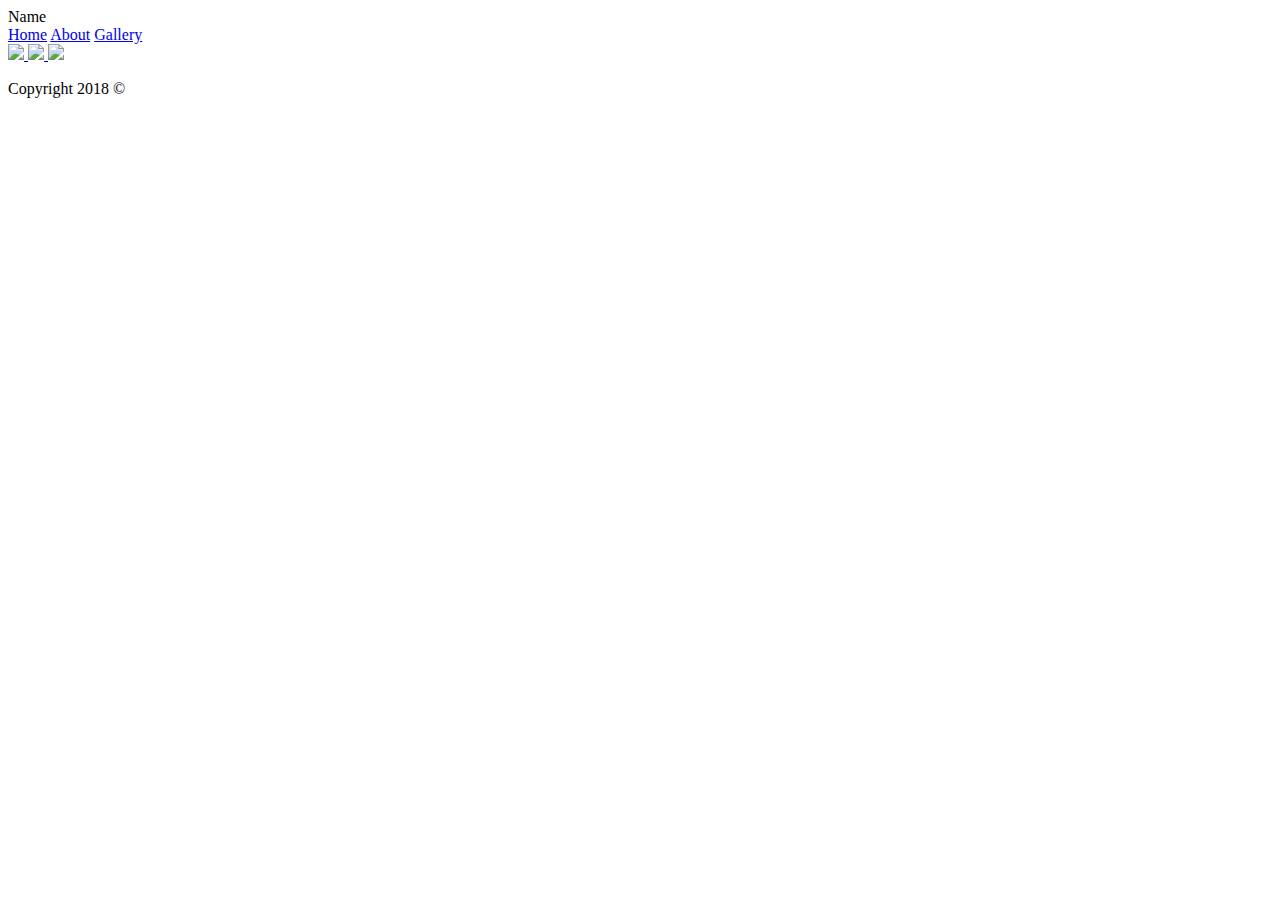
==== about.html @ f37d42e6 "blash" ====
<!DOCTYPE html>
<html>
    <head>
        <title> ford torino</title>
        <meta charset="utf-8"/>
        <link rel="stylesheet" href="css/style.css" type="text/css" />
    </head>
    <body>
        <div class="header">Name</div>
        <div class=navbar>
             <a href="#">Home</a>
             <a href="#">About</a>
             <a href="#">Gallery</a>
        </div>
        <div class="aboutMain">
            <div class="leftPane">
            </div>
             <div class="rightPane">
            </div>
        </div>
        <div class="footer">
            <div class="social">
                <a href="#">
                    <img class="social-image" src="https://upload.wikimedia.org/wikipedia/commons/thumb/c/c2/F_icon.svg/2000px-F_icon.svg.png">
                </a>
                <a href="#">
                    <img class="social-image" src="http://goinkscape.com/wp-content/uploads/2015/07/twitter-logo-final.png">
                </a>
                <a href="#">
                    <img class="social-image" src="https://instagram-brand.com/wp-content/uploads/2016/11/app-icon2.png">
                </a>
            </div>
            <div>
                <p>Copyright 2018 &copy</p>
            </div>
        </div>
        <script src="https://ajax.googleapis.com/ajax/libs/jquery/3.3.1/jquery.min.js"></script>
        <script type="text/javascript" src="js/script.js"></script>
    </body>
</html>
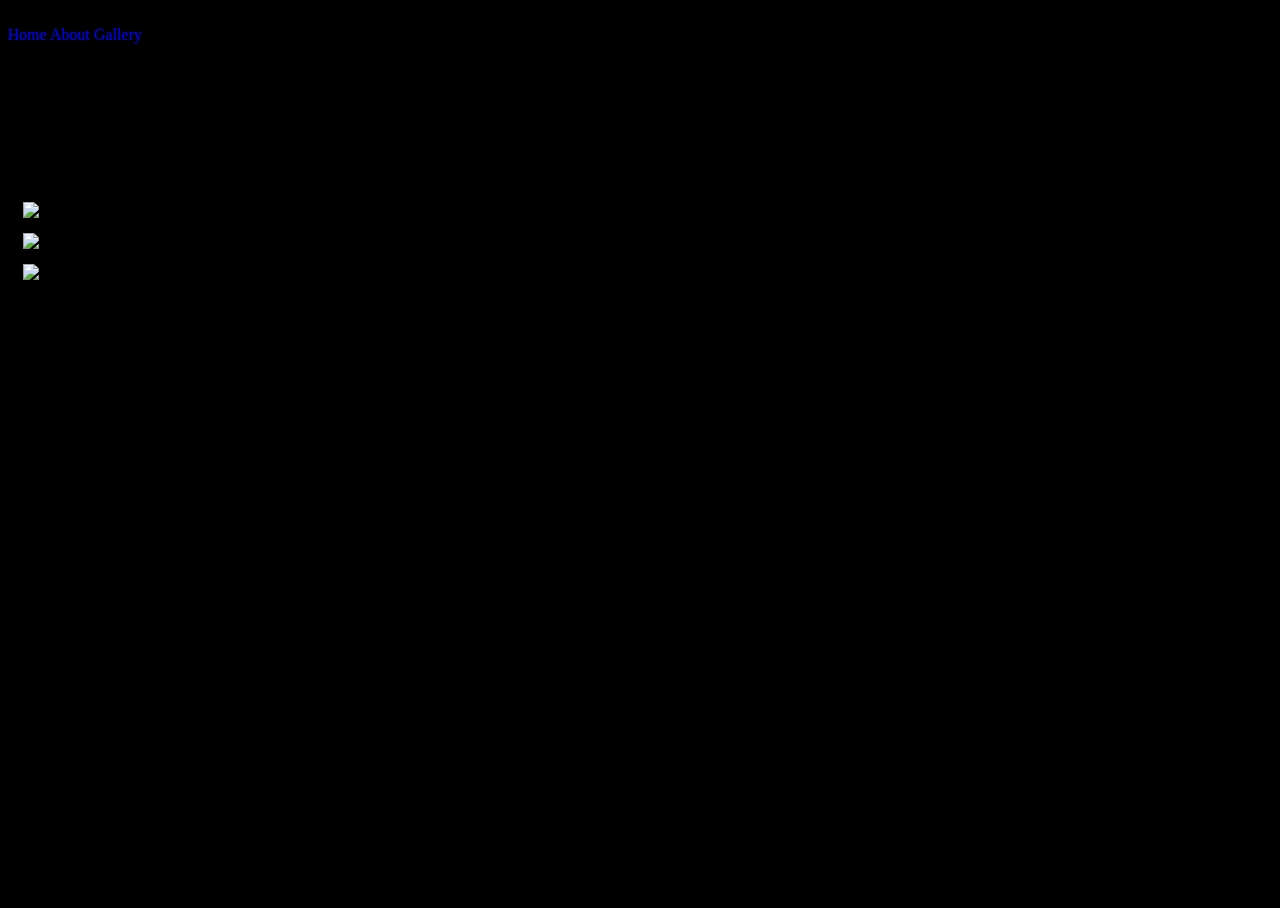
==== commit 3f03feb4: "comment" ====
--- a/about.html
+++ b/about.html
@@ -8,12 +8,15 @@
     <body>
         <div class="header">Name</div>
         <div class=navbar>
-             <a href="#">Home</a>
-             <a href="#">About</a>
-             <a href="#">Gallery</a>
+             <a href="#Home">Home</a>
+             <a href="#about">About</a>
+             <a href="#Gallery">Gallery</a>
         </div>
         <div class="aboutMain">
             <div class="leftPane">
+                    <p>El Ford Torino es un automóvil del segmento D producido por la Ford Motor Company para el mercado de EE. UU. entre 1968 y 1976. Inicialmente fue una versión de lujo de tamaño intermedio del Ford Fairlane, que Ford USA produjo entre 1962 y 1970. Después de 1968, el nombre de Fairlane se mantuvo en los modelos base con menores niveles de ajuste de los modelos que llevaban el nombre de Torino. Durante este tiempo, se consideró el Torino una subserie del Fairlane. En 1970 el nombre de Torino se había convertido en el nombre principal, y el Fairlane era ahora una subserie del Torino. En 1971 el nombre de Fairlane fue eliminado por completo y todos los modelos fueron llamados Torino.
+
+La mayoría de Torino fueron los coches convencionales, y en general los modelos más populares fueron los sedanes de cuatro puertas y techos duros de 4 puertas. Sin embargo, Ford produjo algunas versiones de alto rendimiento del Torino equipándolos con grandes motores de gran alcance, tales como el 428 cv (7 L) y el 429 cv (7 L) "Cobra-Jet". Estos coches se clasifican como los muscle car. Ford también optó por el Torino como base para sus participantes de NASCAR, y tiene una herencia de carreras de gran éxito.</p>
             </div>
              <div class="rightPane">
             </div>
--- a/css/style.css
+++ b/css/style.css
@@ -0,0 +1,30 @@
+html {
+    height: 100%;
+}
+
+body {
+    background-color:black;
+    height: 100%;
+    
+}
+a {
+    text-decoration: none;
+    
+}
+
+.main {
+    height: 100%;
+}
+.social-image{
+     display:flex;
+    justify-content:flex-start;
+    width: 50px;
+    margin: 15px;
+}
+.thumbnail-image{
+    display:flex;
+    justify-content:space-between;
+    width: 550px;
+    margin: 50px; 
+
+}